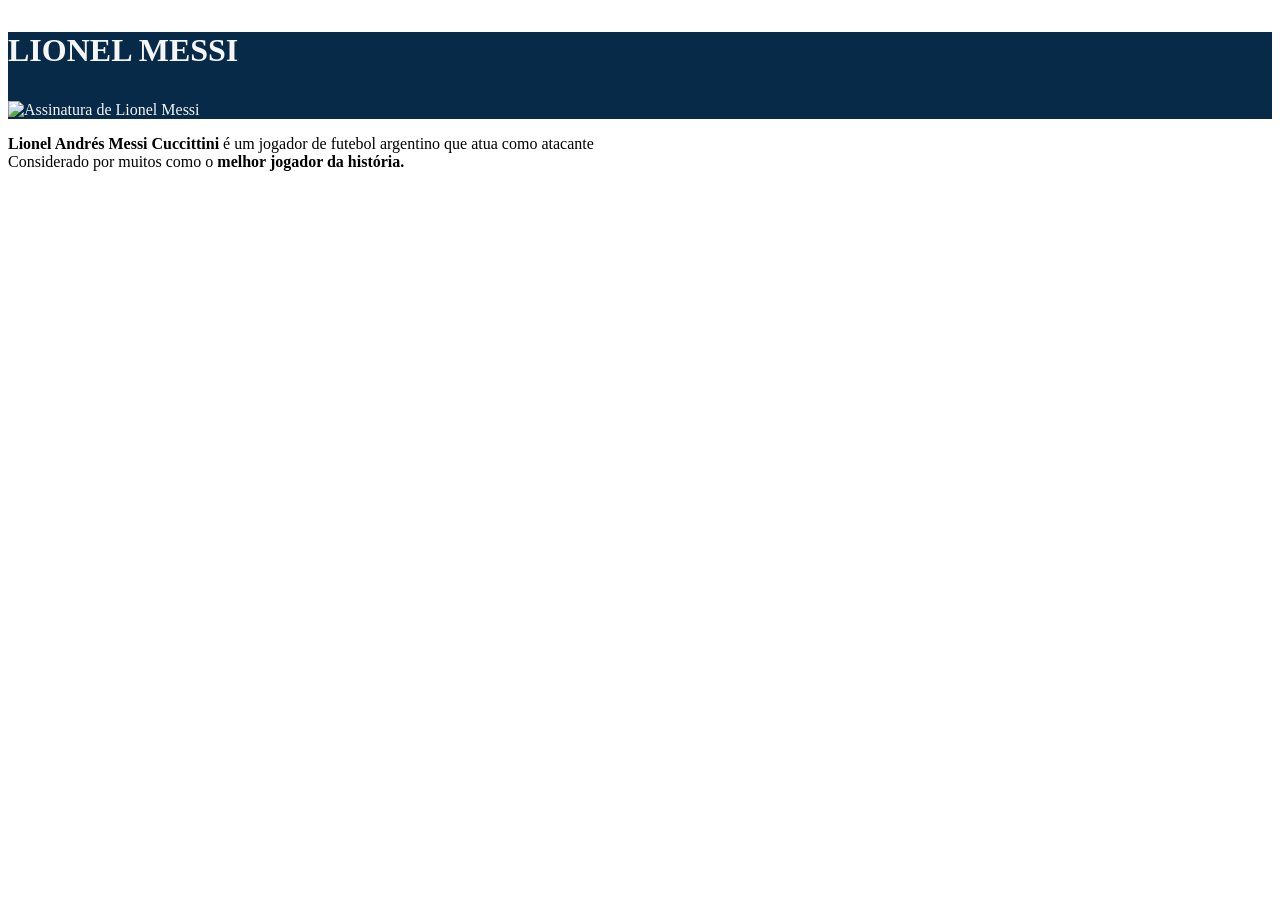
==== index.html @ 634d2245 "Add files via upload" ====
<!DOCTYPE html>
<html lang="pt-br">
<head>
    <meta charset="UTF-8">
    <meta name="viewport" content="width=device-width, initial-scale=1.0">
    <title>Messi e a sua História</title>
    <link rel="stylesheet" href="style.css">
</head>
<body>
     <header>
        <h1><p class="letter-lionel" style="opacity: 1; transform: translate(0px, 0px);"> LIONEL MESSI</p></h1>
   
    <img alt="Assinatura de Lionel Messi" resource="//pt.wikipedia.org/wiki/Ficheiro:Firma_de_Lionel_Messi.svg" src="//upload.wikimedia.org/wikipedia/commons/thumb/6/63/Firma_de_Lionel_Messi.svg/250px-Firma_de_Lionel_Messi.svg.png" decoding="async" data-file-width="281" data-file-height="213" data-file-type="drawing" height="114" width="150" srcset="//upload.wikimedia.org/wikipedia/commons/thumb/6/63/Firma_de_Lionel_Messi.svg/330px-Firma_de_Lionel_Messi.svg.png 2x" class="mw-file-element">
  </header>
        <p><strong>Lionel Andrés Messi Cuccittini</strong> é um jogador de futebol argentino que atua como atacante</strong> <br> Considerado por muitos como o <strong>melhor jogador da história.</strong></p>
    
   
   
    
</body>
</html>
---- style.css ----
header{
        background-color: rgb(6, 42, 71);
        color: whitesmoke;
}
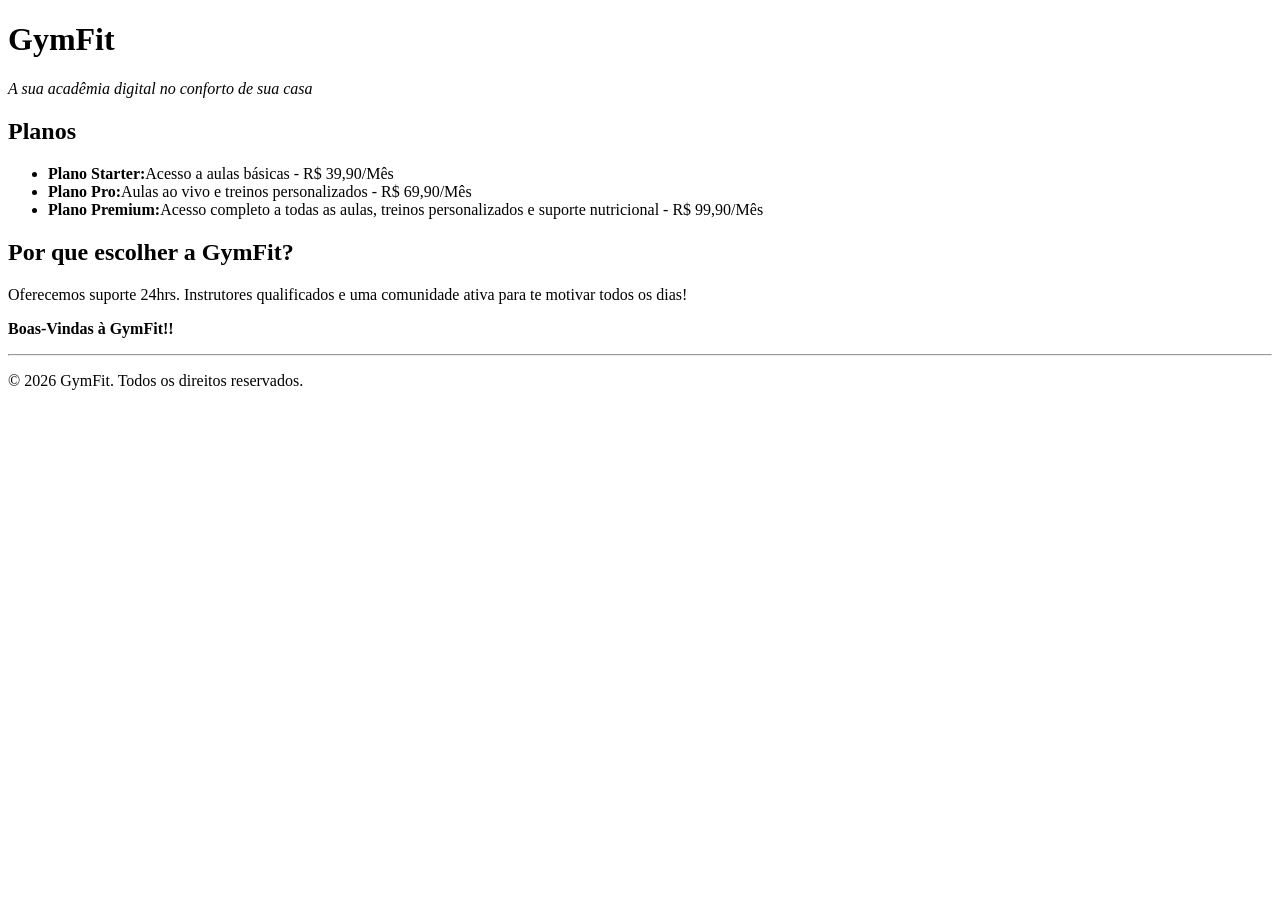
==== commit b58a9a29: "Add files via upload" ====
--- a/index.html
+++ b/index.html
@@ -3,19 +3,27 @@
 <head>
     <meta charset="UTF-8">
     <meta name="viewport" content="width=device-width, initial-scale=1.0">
-    <title>Messi e a sua História</title>
-    <link rel="stylesheet" href="style.css">
+    <title>GymFit</title>
 </head>
 <body>
-     <header>
-        <h1><p class="letter-lionel" style="opacity: 1; transform: translate(0px, 0px);"> LIONEL MESSI</p></h1>
-   
-    <img alt="Assinatura de Lionel Messi" resource="//pt.wikipedia.org/wiki/Ficheiro:Firma_de_Lionel_Messi.svg" src="//upload.wikimedia.org/wikipedia/commons/thumb/6/63/Firma_de_Lionel_Messi.svg/250px-Firma_de_Lionel_Messi.svg.png" decoding="async" data-file-width="281" data-file-height="213" data-file-type="drawing" height="114" width="150" srcset="//upload.wikimedia.org/wikipedia/commons/thumb/6/63/Firma_de_Lionel_Messi.svg/330px-Firma_de_Lionel_Messi.svg.png 2x" class="mw-file-element">
-  </header>
-        <p><strong>Lionel Andrés Messi Cuccittini</strong> é um jogador de futebol argentino que atua como atacante</strong> <br> Considerado por muitos como o <strong>melhor jogador da história.</strong></p>
-    
-   
-   
-    
+   <header>
+    <h1>GymFit</h1>
+    <p><i>A sua acadêmia digital no conforto de sua casa</i></p>
+   </header>
+    <h2>Planos</h2>
+    <ul>
+       <li><strong>Plano Starter:</strong>Acesso a aulas básicas - R$ 39,90/Mês</li>
+       <li><strong>Plano Pro:</strong>Aulas ao vivo e treinos personalizados - R$ 69,90/Mês</li>
+       <li><strong>Plano Premium:</strong>Acesso completo a todas as aulas, treinos personalizados e suporte nutricional - R$ 99,90/Mês</li>
+    </ul>
+    <h2>Por que escolher a GymFit?</h2>
+    <p>Oferecemos suporte 24hrs. Instrutores qualificados e uma comunidade ativa para te motivar todos os dias!</p>
+
+    <p><strong>Boas-Vindas à GymFit!!</strong></p>
+
+    <hr>
+    <footer>
+        <p>&copy; 2026 GymFit. Todos os direitos reservados.</p>
+    </footer>
 </body>
 </html>
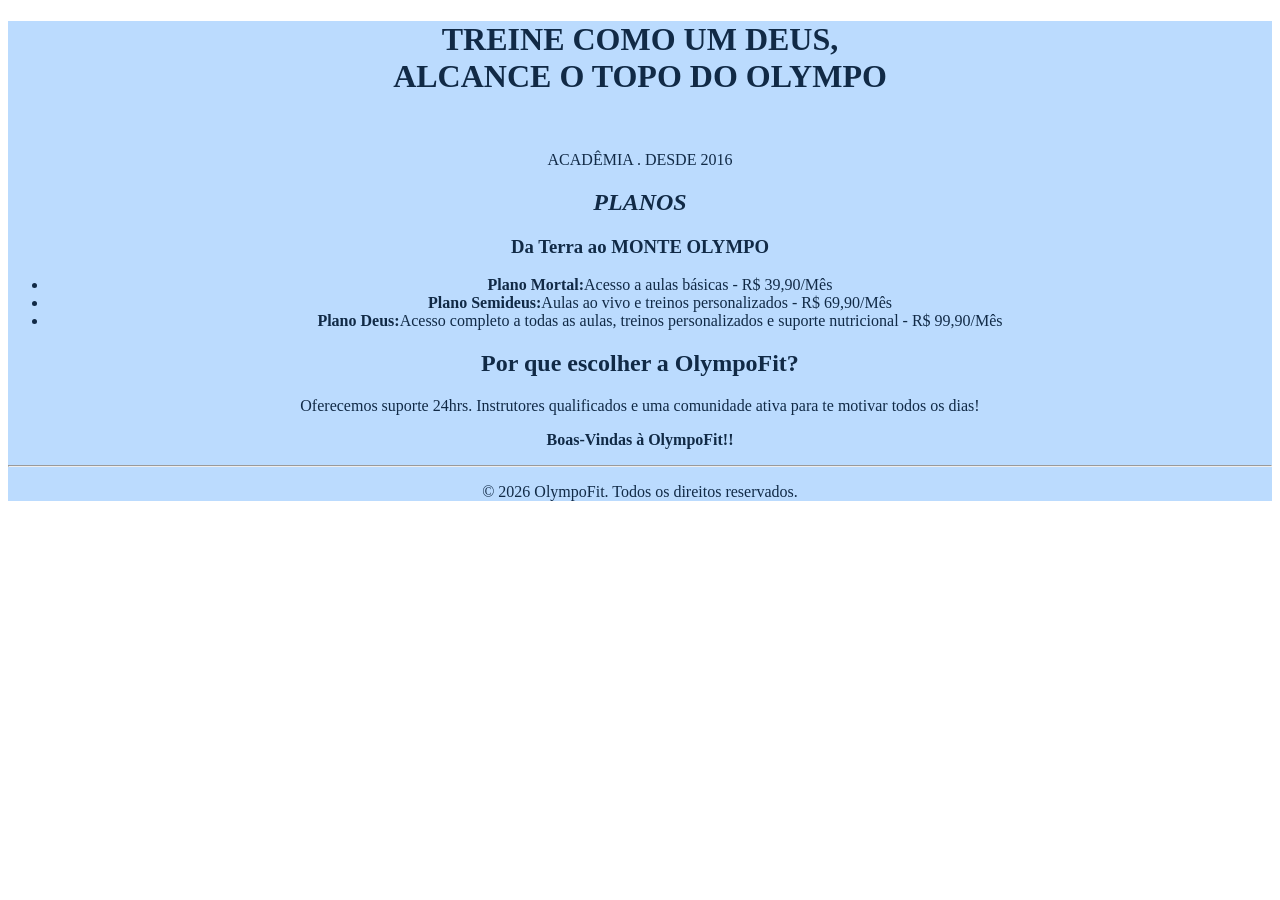
==== commit 943644c2: "Add files via upload" ====
--- a/index.html
+++ b/index.html
@@ -3,27 +3,28 @@
 <head>
     <meta charset="UTF-8">
     <meta name="viewport" content="width=device-width, initial-scale=1.0">
-    <title>GymFit</title>
+    <title>Olympo Fit</title>
+    <link rel="stylesheet" href="style.css">
 </head>
 <body>
-   <header>
-    <h1>GymFit</h1>
-    <p><i>A sua acadêmia digital no conforto de sua casa</i></p>
-   </header>
-    <h2>Planos</h2>
+    <header>
+    <h1>TREINE COMO UM DEUS,<br>ALCANCE O TOPO DO OLYMPO</h1></br>
+    <p>ACADÊMIA . DESDE 2016</p>
+    <h2><i>PLANOS</i></h2>
+    <h3>Da Terra ao MONTE OLYMPO</h3>
     <ul>
-       <li><strong>Plano Starter:</strong>Acesso a aulas básicas - R$ 39,90/Mês</li>
-       <li><strong>Plano Pro:</strong>Aulas ao vivo e treinos personalizados - R$ 69,90/Mês</li>
-       <li><strong>Plano Premium:</strong>Acesso completo a todas as aulas, treinos personalizados e suporte nutricional - R$ 99,90/Mês</li>
+       <li><strong>Plano Mortal:</strong>Acesso a aulas básicas - R$ 39,90/Mês</li>
+       <li><strong>Plano Semideus:</strong>Aulas ao vivo e treinos personalizados - R$ 69,90/Mês</li>
+       <li><strong>Plano Deus:</strong>Acesso completo a todas as aulas, treinos personalizados e suporte nutricional - R$ 99,90/Mês</li>
     </ul>
-    <h2>Por que escolher a GymFit?</h2>
+    <h2>Por que escolher a OlympoFit?</h2>
     <p>Oferecemos suporte 24hrs. Instrutores qualificados e uma comunidade ativa para te motivar todos os dias!</p>
-
-    <p><strong>Boas-Vindas à GymFit!!</strong></p>
+    <p><strong>Boas-Vindas à OlympoFit!!</strong></p>
 
     <hr>
     <footer>
-        <p>&copy; 2026 GymFit. Todos os direitos reservados.</p>
+        <p>&copy; 2026 OlympoFit. Todos os direitos reservados.</p>
     </footer>
+</header>
 </body>
 </html>
--- a/style.css
+++ b/style.css
@@ -0,0 +1,5 @@
+header{
+    background-color: #BBDBFE;
+    color: #112A46;
+    text-align: center;
+    }
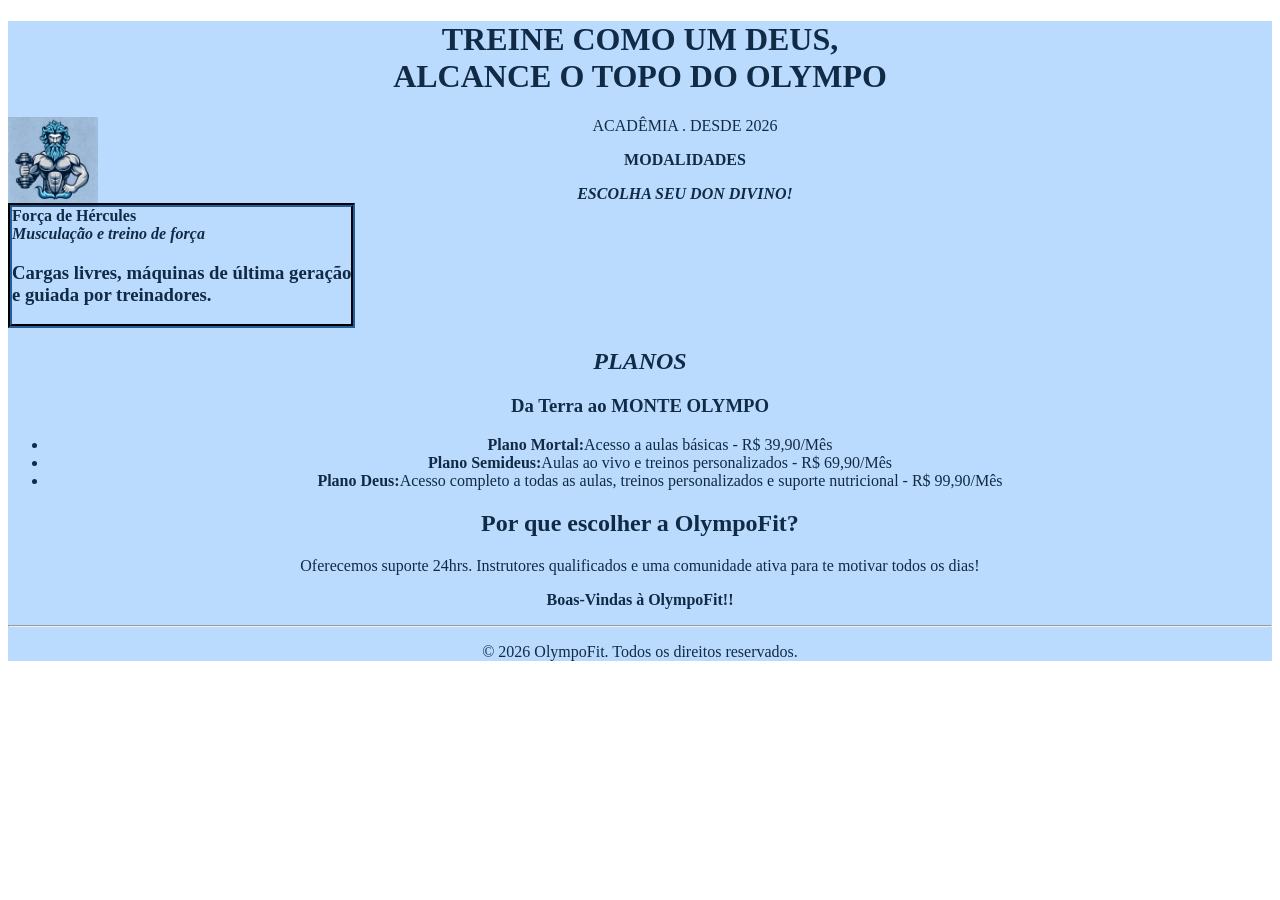
==== commit 1982a2db: "Add files via upload" ====
--- a/index.html
+++ b/index.html
@@ -1,30 +1,55 @@
-<!DOCTYPE html>
+<!doctype html>
 <html lang="pt-br">
-<head>
-    <meta charset="UTF-8">
-    <meta name="viewport" content="width=device-width, initial-scale=1.0">
+  <head>
+    <meta charset="UTF-8" />
+    <meta name="viewport" content="width=device-width, initial-scale=1.0" />
     <title>Olympo Fit</title>
-    <link rel="stylesheet" href="style.css">
-</head>
-<body>
+    <link rel="stylesheet" href="style.css" />
+  </head>
+  <body>
     <header>
-    <h1>TREINE COMO UM DEUS,<br>ALCANCE O TOPO DO OLYMPO</h1></br>
-    <p>ACADÊMIA . DESDE 2016</p>
-    <h2><i>PLANOS</i></h2>
-    <h3>Da Terra ao MONTE OLYMPO</h3>
-    <ul>
-       <li><strong>Plano Mortal:</strong>Acesso a aulas básicas - R$ 39,90/Mês</li>
-       <li><strong>Plano Semideus:</strong>Aulas ao vivo e treinos personalizados - R$ 69,90/Mês</li>
-       <li><strong>Plano Deus:</strong>Acesso completo a todas as aulas, treinos personalizados e suporte nutricional - R$ 99,90/Mês</li>
-    </ul>
-    <h2>Por que escolher a OlympoFit?</h2>
-    <p>Oferecemos suporte 24hrs. Instrutores qualificados e uma comunidade ativa para te motivar todos os dias!</p>
-    <p><strong>Boas-Vindas à OlympoFit!!</strong></p>
+      <h1>TREINE COMO UM DEUS,<br>ALCANCE O TOPO DO OLYMPO</h1>
+      <img src="Logo_Poseidon_OlympoFit.png" alt="Logo Olympo Fit" />
+      <p>ACADÊMIA . DESDE 2026</p>
+      <strong>
+        <p>MODALIDADES</p>
+        <i>ESCOLHA SEU DON DIVINO!</i>
+      </strong>
+      <main>
+        <strong>Força de Hércules</strong> <br /><strong
+          ><i>Musculação e treino de força</i></strong
+        >
+        <h3>
+          Cargas livres, máquinas de última geração <br />e guiada por
+          treinadores.
+        </h3>
+      </main>
+      <h2><i>PLANOS</i></h2>
+      <h3>Da Terra ao MONTE OLYMPO</h3>
+      <ul>
+        <li>
+          <strong>Plano Mortal:</strong>Acesso a aulas básicas - R$ 39,90/Mês
+        </li>
+        <li>
+          <strong>Plano Semideus:</strong>Aulas ao vivo e treinos personalizados
+          - R$ 69,90/Mês
+        </li>
+        <li>
+          <strong>Plano Deus:</strong>Acesso completo a todas as aulas, treinos
+          personalizados e suporte nutricional - R$ 99,90/Mês
+        </li>
+      </ul>
+      <h2>Por que escolher a OlympoFit?</h2>
+      <p>
+        Oferecemos suporte 24hrs. Instrutores qualificados e uma comunidade
+        ativa para te motivar todos os dias!
+      </p>
+      <p><strong>Boas-Vindas à OlympoFit!!</strong></p>
 
-    <hr>
-    <footer>
+      <hr />
+      <footer>
         <p>&copy; 2026 OlympoFit. Todos os direitos reservados.</p>
-    </footer>
-</header>
-</body>
-</html>+      </footer>
+    </header>
+  </body>
+</html>
--- a/style.css
+++ b/style.css
@@ -2,4 +2,19 @@
     background-color: #BBDBFE;
     color: #112A46;
     text-align: center;
-    }+    }
+    main{
+        text-align: left;
+        right: 10px;
+        border: 4px groove #112A46;
+        width: fit-content;
+
+    }
+    img{
+        float: left;
+        width: 90px;
+        height: 90px;
+
+    }
+       
+      
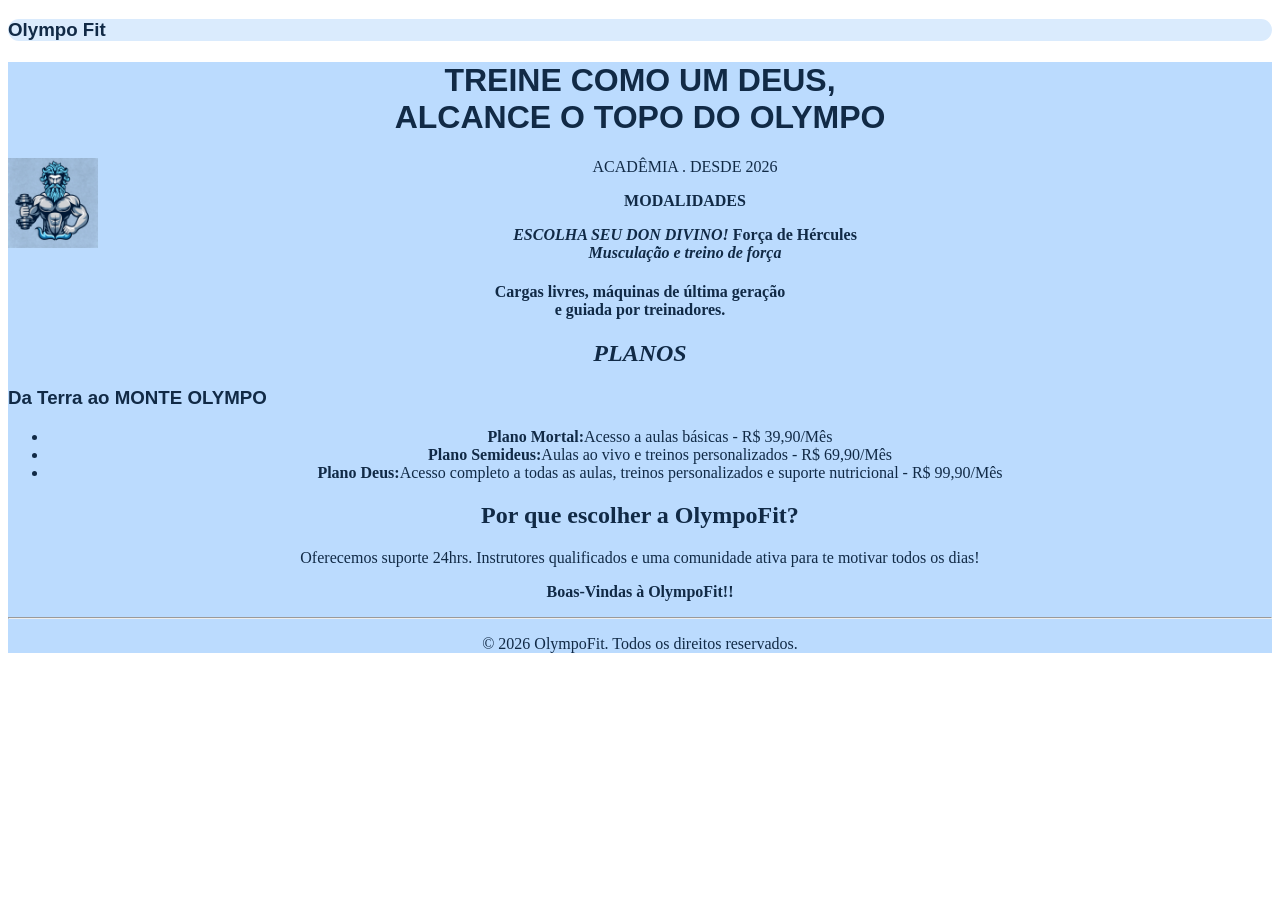
==== commit 39d3f6d6: "Add files via upload" ====
--- a/index.html
+++ b/index.html
@@ -8,22 +8,22 @@
   </head>
   <body>
     <header>
-      <h1>TREINE COMO UM DEUS,<br>ALCANCE O TOPO DO OLYMPO</h1>
+      <h3>Olympo Fit</h3>
+    </header>
+      <main><h1>TREINE COMO UM DEUS,<br>ALCANCE O TOPO DO OLYMPO</h1>
       <img src="Logo_Poseidon_OlympoFit.png" alt="Logo Olympo Fit" />
       <p>ACADÊMIA . DESDE 2026</p>
       <strong>
         <p>MODALIDADES</p>
         <i>ESCOLHA SEU DON DIVINO!</i>
       </strong>
-      <main>
         <strong>Força de Hércules</strong> <br /><strong
           ><i>Musculação e treino de força</i></strong
         >
-        <h3>
+        <h4>
           Cargas livres, máquinas de última geração <br />e guiada por
           treinadores.
-        </h3>
-      </main>
+        </h4>
       <h2><i>PLANOS</i></h2>
       <h3>Da Terra ao MONTE OLYMPO</h3>
       <ul>
@@ -50,6 +50,6 @@
       <footer>
         <p>&copy; 2026 OlympoFit. Todos os direitos reservados.</p>
       </footer>
-    </header>
+    </main>
   </body>
 </html>
--- a/style.css
+++ b/style.css
@@ -1,20 +1,28 @@
+@font-face {
+    font-family: cinzel;
+    src: url(Fontes/CinzelDecorative-Black.ttf);
+}
 header{
-    background-color: #BBDBFE;
+    border-radius: 20px;
+    background-color: #daebfd;
     color: #112A46;
     text-align: center;
     }
-    main{
-        text-align: left;
-        right: 10px;
-        border: 4px groove #112A46;
-        width: fit-content;
-
-    }
-    img{
+main{
+        background-color: #BBDBFE;  
+        color: #112A46;  
+        text-align: center;
+}
+img{
         float: left;
         width: 90px;
         height: 90px;
 
-    }
-       
-      +}
+h1{
+    font-family: cinzel, Helvetica, sans-serif;
+}    
+h3 {
+    font-family: cinzel, Helvetica, sans-serif;
+    text-align: left;
+}
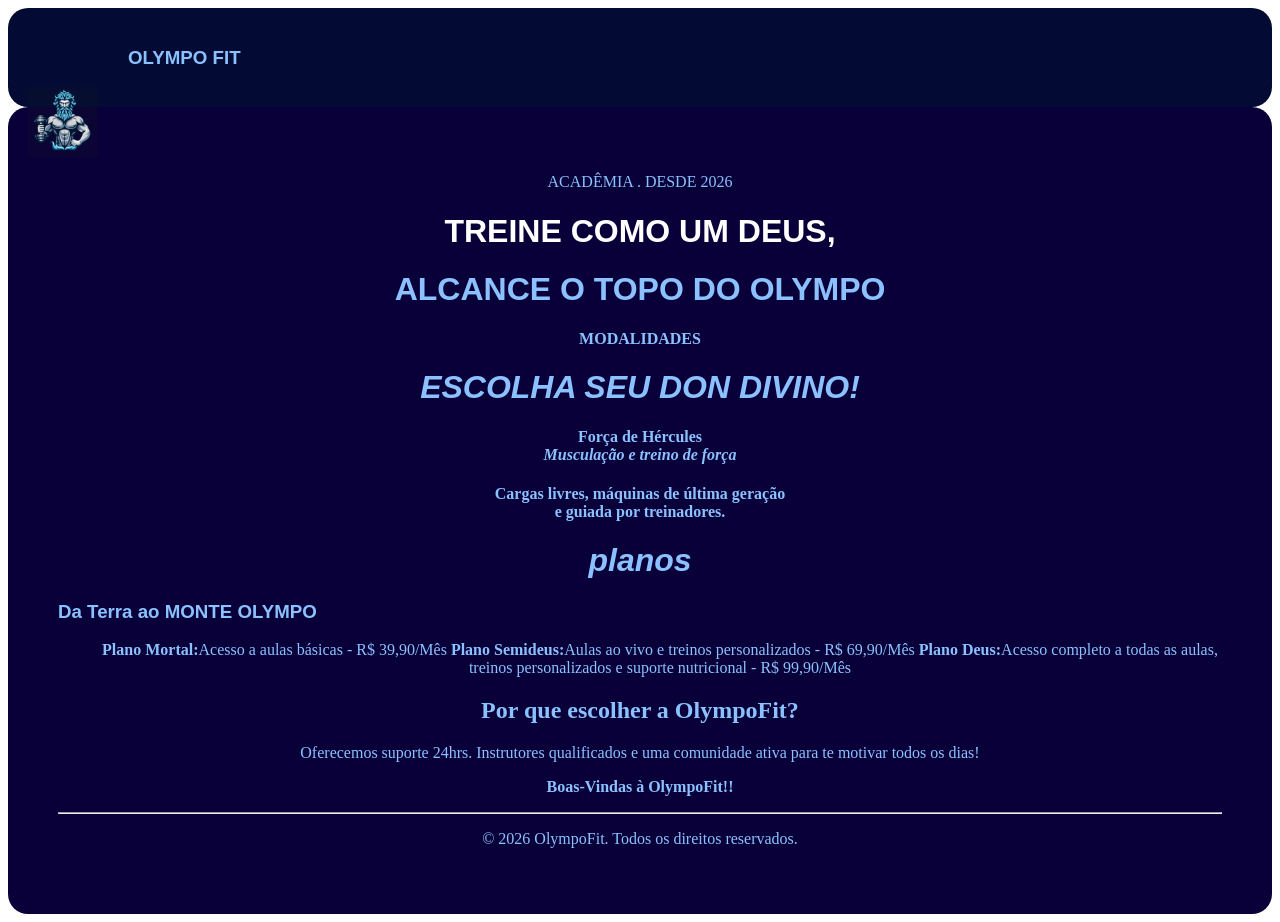
==== commit ce690f60: "Add files via upload" ====
--- a/index.html
+++ b/index.html
@@ -5,17 +5,22 @@
     <meta name="viewport" content="width=device-width, initial-scale=1.0" />
     <title>Olympo Fit</title>
     <link rel="stylesheet" href="style.css" />
+    <link rel="shortcut icon" href="fitness_icon_base.ico" type="image/x-icon">
   </head>
   <body>
     <header>
-      <h3>Olympo Fit</h3>
-    </header>
-      <main><h1>TREINE COMO UM DEUS,<br>ALCANCE O TOPO DO OLYMPO</h1>
-      <img src="Logo_Poseidon_OlympoFit.png" alt="Logo Olympo Fit" />
-      <p>ACADÊMIA . DESDE 2026</p>
+      <div>
+        <h3 class="h3">OLYMPO FIT</h3>
+      <img src="Logo_Poseidon_OlympoFit.png" alt="Logo Olympo Fit"/>
+    </div>
+      </header>
+    <main>
+      <p class="p-main">ACADÊMIA . DESDE 2026</p>  
+      <h1 class="h1-"> TREINE COMO UM DEUS,</h1>
+       <h1>ALCANCE O TOPO DO OLYMPO</h1>
       <strong>
         <p>MODALIDADES</p>
-        <i>ESCOLHA SEU DON DIVINO!</i>
+       <h1> <i>ESCOLHA SEU DON DIVINO!</i></h1>
       </strong>
         <strong>Força de Hércules</strong> <br /><strong
           ><i>Musculação e treino de força</i></strong
@@ -24,20 +29,14 @@
           Cargas livres, máquinas de última geração <br />e guiada por
           treinadores.
         </h4>
-      <h2><i>PLANOS</i></h2>
+      <h1><i>planos</i></h1>
       <h3>Da Terra ao MONTE OLYMPO</h3>
       <ul>
-        <li>
           <strong>Plano Mortal:</strong>Acesso a aulas básicas - R$ 39,90/Mês
-        </li>
-        <li>
           <strong>Plano Semideus:</strong>Aulas ao vivo e treinos personalizados
           - R$ 69,90/Mês
-        </li>
-        <li>
           <strong>Plano Deus:</strong>Acesso completo a todas as aulas, treinos
           personalizados e suporte nutricional - R$ 99,90/Mês
-        </li>
       </ul>
       <h2>Por que escolher a OlympoFit?</h2>
       <p>
--- a/style.css
+++ b/style.css
@@ -2,27 +2,43 @@
     font-family: cinzel;
     src: url(Fontes/CinzelDecorative-Black.ttf);
 }
+@font-face {
+    font-family: Roman;
+    src: url(Fontes/LuxuriousRoman-Regular.ttf)
+}
 header{
     border-radius: 20px;
-    background-color: #daebfd;
-    color: #112A46;
+    padding: 20px;
+    background-color: #030B35;
+    color: #8BC1FF;
     text-align: center;
     }
 main{
-        background-color: #BBDBFE;  
-        color: #112A46;  
+    border-radius: 20px;
+    padding: 50px;    
+    background-color: #0A0039; 
+        color: #8BC1FF;
         text-align: center;
 }
 img{
         float: left;
-        width: 90px;
-        height: 90px;
+        width: 70px;
+        height: 70px;
 
 }
 h1{
     font-family: cinzel, Helvetica, sans-serif;
-}    
+} 
+.h1-{
+    color: #fff;
+}  
 h3 {
     font-family: cinzel, Helvetica, sans-serif;
     text-align: left;
-}+}
+.h3 {
+    padding-left: 100px;
+}
+.p-main{
+    text-align: center;
+}
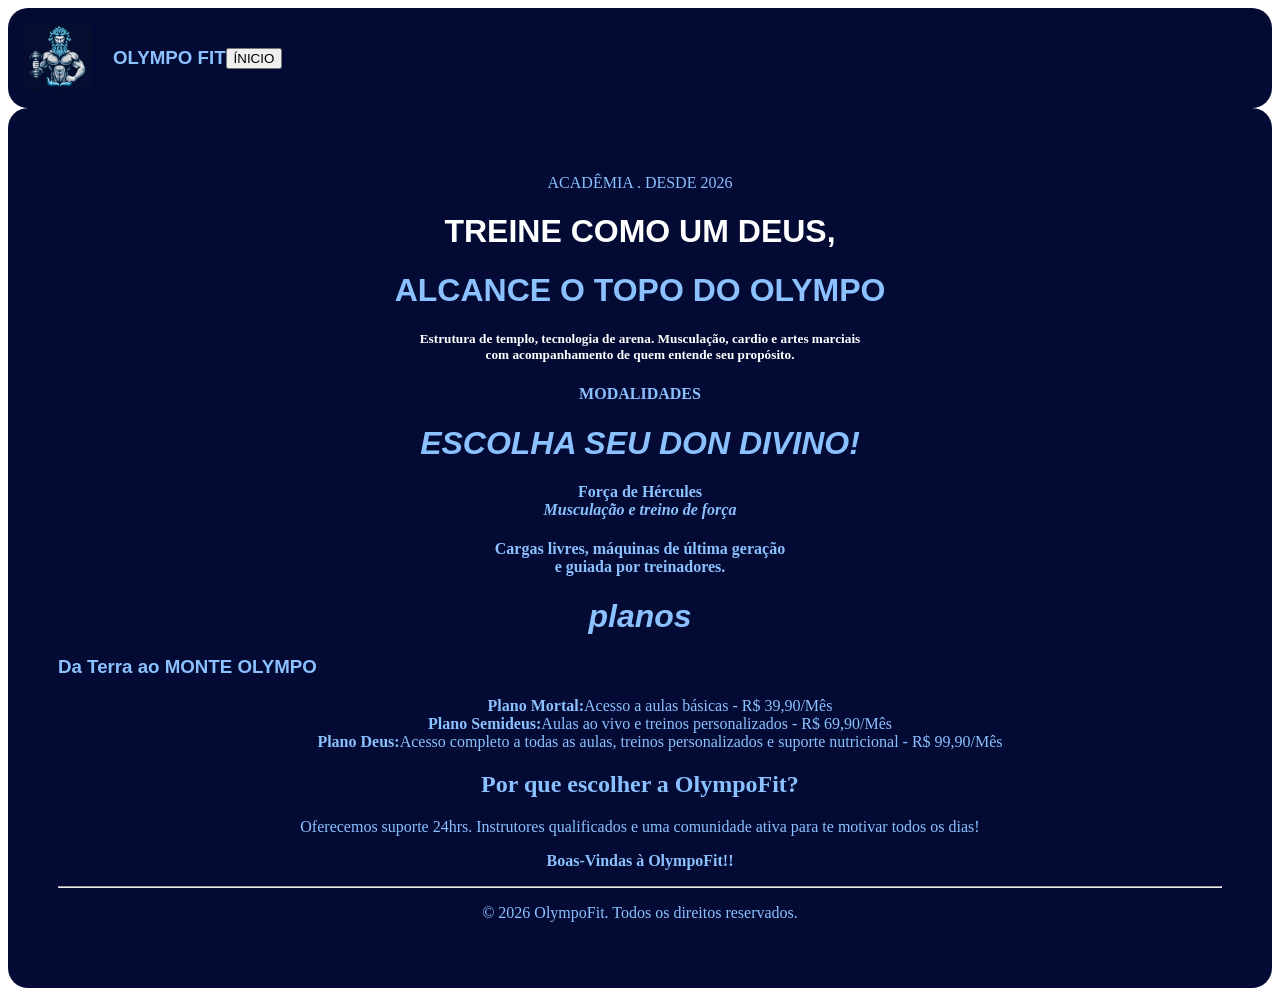
==== commit 9bdab079: "Add files via upload" ====
--- a/index.html
+++ b/index.html
@@ -9,15 +9,21 @@
   </head>
   <body>
     <header>
-      <div>
+      <div class="logo-container">
+         <img src="Logo_Poseidon_OlympoFit.png" alt="Logo Olympo Fit" class="img-header"/>
         <h3 class="h3">OLYMPO FIT</h3>
-      <img src="Logo_Poseidon_OlympoFit.png" alt="Logo Olympo Fit"/>
-    </div>
+     <div>
+      <nav class="button-cont">
+        <a href=""><button>ÍNICIO</button></a>
+      </nav>
+    
+    
       </header>
     <main>
       <p class="p-main">ACADÊMIA . DESDE 2026</p>  
       <h1 class="h1-"> TREINE COMO UM DEUS,</h1>
        <h1>ALCANCE O TOPO DO OLYMPO</h1>
+       <h5>Estrutura de templo, tecnologia de arena. Musculação, cardio e artes marciais <br>com acompanhamento de quem entende seu propósito.</h5>
       <strong>
         <p>MODALIDADES</p>
        <h1> <i>ESCOLHA SEU DON DIVINO!</i></h1>
@@ -32,11 +38,10 @@
       <h1><i>planos</i></h1>
       <h3>Da Terra ao MONTE OLYMPO</h3>
       <ul>
-          <strong>Plano Mortal:</strong>Acesso a aulas básicas - R$ 39,90/Mês
-          <strong>Plano Semideus:</strong>Aulas ao vivo e treinos personalizados
-          - R$ 69,90/Mês
-          <strong>Plano Deus:</strong>Acesso completo a todas as aulas, treinos
-          personalizados e suporte nutricional - R$ 99,90/Mês
+          <li><strong>Plano Mortal:</strong>Acesso a aulas básicas - R$ 39,90/Mês</li>
+         <li><strong>Plano Semideus:</strong>Aulas ao vivo e treinos personalizados - R$ 69,90/Mês</li>
+        <li><strong>Plano Deus:</strong>Acesso completo a todas as aulas, treinos
+          personalizados e suporte nutricional - R$ 99,90/Mês</li>
       </ul>
       <h2>Por que escolher a OlympoFit?</h2>
       <p>
@@ -44,8 +49,7 @@
         ativa para te motivar todos os dias!
       </p>
       <p><strong>Boas-Vindas à OlympoFit!!</strong></p>
-
-      <hr />
+      <hr/>
       <footer>
         <p>&copy; 2026 OlympoFit. Todos os direitos reservados.</p>
       </footer>
--- a/style.css
+++ b/style.css
@@ -12,33 +12,57 @@
     background-color: #030B35;
     color: #8BC1FF;
     text-align: center;
+    align-items: center;
+    display: block;
+    margin: 0;
+    padding: 15px;
+    justify-content: flex-start;
     }
 main{
     border-radius: 20px;
     padding: 50px;    
-    background-color: #0A0039; 
+    background-color: #030B35;
         color: #8BC1FF;
         text-align: center;
 }
-img{
-        float: left;
-        width: 70px;
-        height: 70px;
 
-}
 h1{
     font-family: cinzel, Helvetica, sans-serif;
 } 
 .h1-{
-    color: #fff;
+    color: #ffff;
 }  
 h3 {
     font-family: cinzel, Helvetica, sans-serif;
     text-align: left;
+    
 }
 .h3 {
-    padding-left: 100px;
+    padding-left: 20px;
 }
 .p-main{
     text-align: center;
 }
+
+.logo-container{
+    display: flex;
+    align-items: center;
+}
+.img-header{
+    max-width: 70px;
+    height: 70px;
+    display: block; 
+}
+ul {
+  list-style-type: none; 
+}
+h5 {
+    color:#ffff
+}
+button{
+    
+}
+.button-cont{
+    display: flex;
+    justify-content: flex-start;
+}
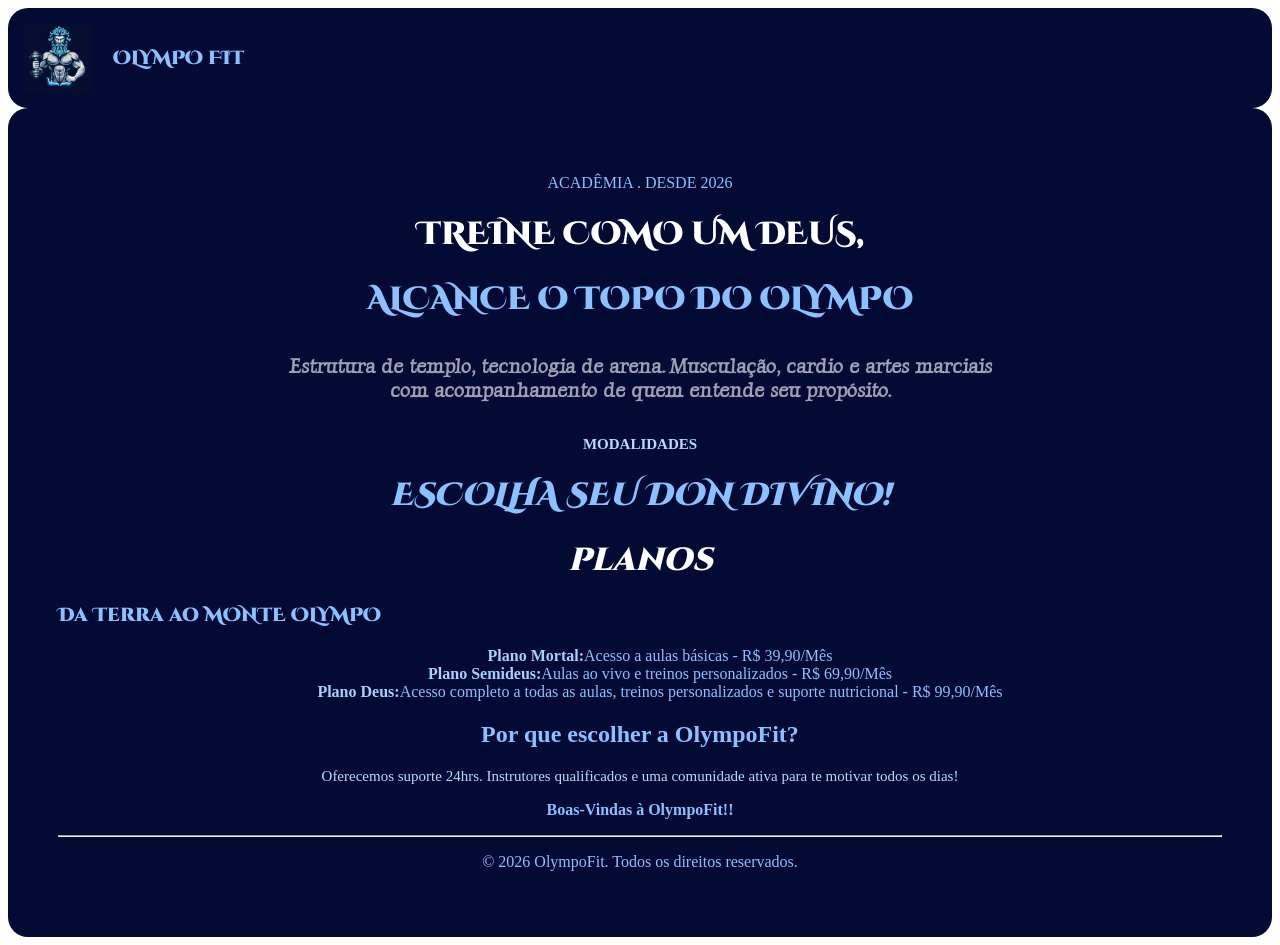
==== commit 6369d21f: "Add files via upload" ====
--- a/index.html
+++ b/index.html
@@ -10,41 +10,29 @@
   <body>
     <header>
       <div class="logo-container">
-         <img src="Logo_Poseidon_OlympoFit.png" alt="Logo Olympo Fit" class="img-header"/>
+         <img src="Logo_Poseidon_OlympoFit.png" alt="Logo Olympo Fit" class="img-header">
         <h3 class="h3">OLYMPO FIT</h3>
      <div>
-      <nav class="button-cont">
-        <a href=""><button>ÍNICIO</button></a>
-      </nav>
-    
-    
       </header>
     <main>
       <p class="p-main">ACADÊMIA . DESDE 2026</p>  
       <h1 class="h1-"> TREINE COMO UM DEUS,</h1>
        <h1>ALCANCE O TOPO DO OLYMPO</h1>
-       <h5>Estrutura de templo, tecnologia de arena. Musculação, cardio e artes marciais <br>com acompanhamento de quem entende seu propósito.</h5>
+       <h5 class="h5-">Estrutura de templo, tecnologia de arena. Musculação, cardio e artes marciais <br>com acompanhamento de quem entende seu propósito.</h5>
       <strong>
-        <p>MODALIDADES</p>
+        <p class="p-">MODALIDADES</p>
        <h1> <i>ESCOLHA SEU DON DIVINO!</i></h1>
       </strong>
-        <strong>Força de Hércules</strong> <br /><strong
-          ><i>Musculação e treino de força</i></strong
-        >
-        <h4>
-          Cargas livres, máquinas de última geração <br />e guiada por
-          treinadores.
-        </h4>
-      <h1><i>planos</i></h1>
+      <h1><i class="i-">planos</i></h1>
       <h3>Da Terra ao MONTE OLYMPO</h3>
       <ul>
-          <li><strong>Plano Mortal:</strong>Acesso a aulas básicas - R$ 39,90/Mês</li>
-         <li><strong>Plano Semideus:</strong>Aulas ao vivo e treinos personalizados - R$ 69,90/Mês</li>
-        <li><strong>Plano Deus:</strong>Acesso completo a todas as aulas, treinos
+          <li><strong class="strong-">Plano Mortal:</strong>Acesso a aulas básicas - R$ 39,90/Mês</li>
+         <li><strong class="strong-">Plano Semideus:</strong>Aulas ao vivo e treinos personalizados - R$ 69,90/Mês</li>
+        <li><strong class="strong-">Plano Deus:</strong>Acesso completo a todas as aulas, treinos
           personalizados e suporte nutricional - R$ 99,90/Mês</li>
       </ul>
       <h2>Por que escolher a OlympoFit?</h2>
-      <p>
+      <p class="p-">
         Oferecemos suporte 24hrs. Instrutores qualificados e uma comunidade
         ativa para te motivar todos os dias!
       </p>
--- a/style.css
+++ b/style.css
@@ -1,10 +1,10 @@
 @font-face {
     font-family: cinzel;
-    src: url(Fontes/CinzelDecorative-Black.ttf);
+    src: url(fonts/CinzelDecorative-Black.ttf);
 }
 @font-face {
     font-family: Roman;
-    src: url(Fontes/LuxuriousRoman-Regular.ttf)
+    src: url(fonts/LuxuriousRoman-Regular.ttf)
 }
 header{
     border-radius: 20px;
@@ -57,12 +57,21 @@
   list-style-type: none; 
 }
 h5 {
-    color:#ffff
+    color:#ffffff9c
+   
 }
-button{
+.h5- {
+    font-family: Roman, Helvetica, sans-serif;
+    font-size: 20px;
     
 }
-.button-cont{
-    display: flex;
-    justify-content: flex-start;
+.i- {
+    color:#ffff;
+}
+.strong- {
+    color:#a8d0fd;
+}
+.p-{
+    font-size: 15px;
+    color:#b7d9ff;
 }
